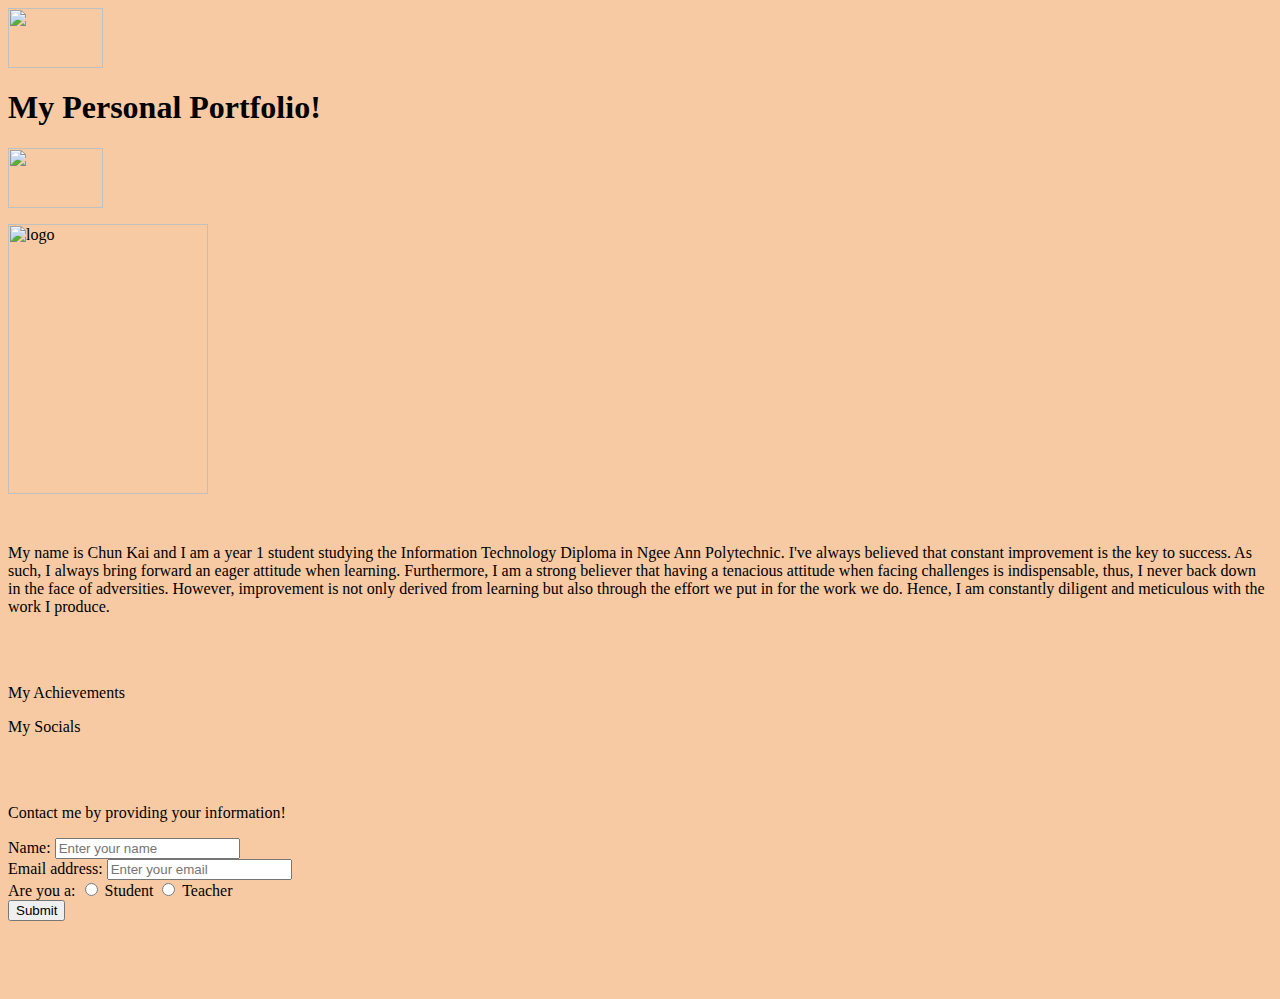
==== Html files/index.html @ 3ec85d9b "Assorting of files" ====
<html>
    <head>
        <meta charset="utf-8">
        <meta name="viewport" content="width=device-width">
        <title>About Me!</title>
        <link href="style.css" rel="stylesheet" type="text/css" />
    </head>
    <body style="background-color:#F7CAA3">
        <div class="flex-container">
            <img class="logo" src="https://www1.np.edu.sg/tas/aat/images/logo.gif"
            width="95px" height="60px">
            <h1 class="title-box">My Personal Portfolio!</h1>
            <img class="logo" src="https://zenprospect-production.s3.amazonaws.com/uploads/pictures/60b00073dafd290001c9f04a/picture"
            width="95px" height="60px">
        </div>
        <p><img class="logo" src="profile-image.jpeg" width="200" height="270" alt="logo"></p>
        <br>
        <div class="flex-container">
            <p class="big-box"> My name is Chun Kai and I am a year 1 student 
                studying the Information Technology Diploma in Ngee Ann Polytechnic.
                I've always believed that constant improvement is the key to 
                success. As such, I always bring forward an eager attitude when 
                learning. Furthermore, I am a strong believer that having a 
                tenacious attitude when facing challenges is indispensable, thus, 
                I never back down in the face of adversities. However, 
                improvement is not only derived from learning but also through 
                the effort we put in for the work we do. Hence, I am constantly
                diligent and meticulous with the work I produce.
            </p>
            <br>
        </div>
        <br>
        <div class="space-around">
            <a><p class="contact-box">My Achievements</p></a>
            <a><p class="contact-box">My Socials</p></a>
        </div>
        <br>
        <br>
        <div class="flex-container">
            <p class="contact-box">Contact me by providing your information!</p>
        </div>
        <div class="align">
            <form action="">
                <label for="name">Name:</label>
                <input type="text" id="name" placeholder="Enter your name" required>
                <br>
                <label for="email">Email address:</label>
                <input type="email" id="email" placeholder="Enter your email" required>
                <br>
                <label>Are you a: </label>
                <input type="radio" name="radio" id="student" required>
                <label for="student" class="option">Student</label>

                <input type="radio" name="radio" id="Teacher">
                <label for="Teacher" class="option">Teacher</label>
                <br>

                <button>Submit</button>

            </form>
        </div>
        <br>
        <br>
        <br>


    </body>
</html>
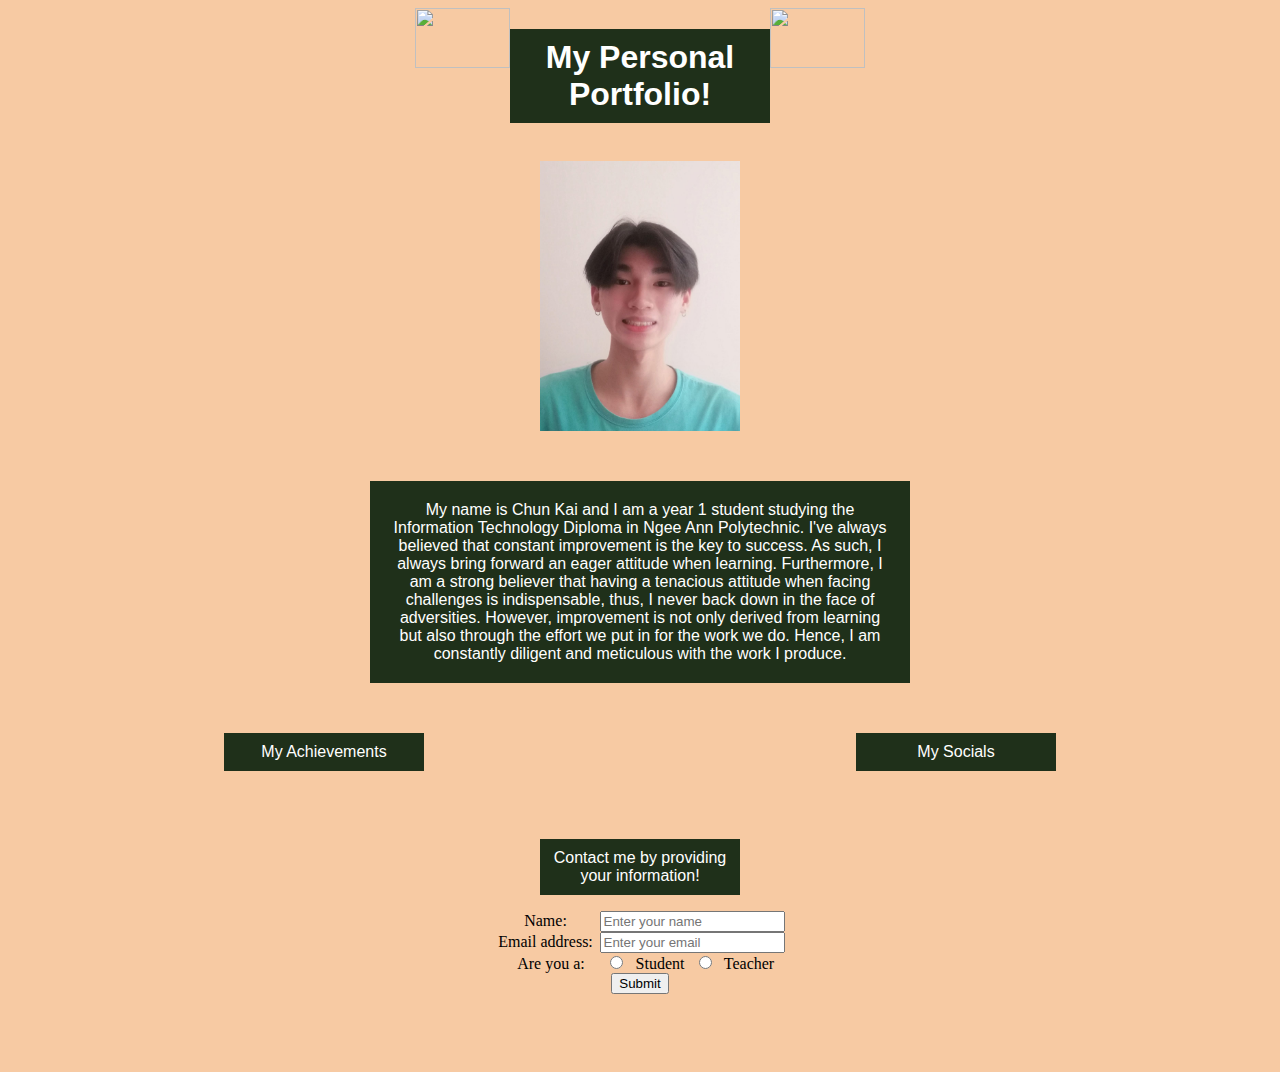
==== commit 25c3bead: "Linking of css and images from folders into html" ====
--- a/Html files/index.html
+++ b/Html files/index.html
@@ -3,7 +3,7 @@
         <meta charset="utf-8">
         <meta name="viewport" content="width=device-width">
         <title>About Me!</title>
-        <link href="style.css" rel="stylesheet" type="text/css" />
+        <link href="../CSS files/style.css" rel="stylesheet" type="text/css" />
     </head>
     <body style="background-color:#F7CAA3">
         <div class="flex-container">
@@ -13,7 +13,7 @@
             <img class="logo" src="https://zenprospect-production.s3.amazonaws.com/uploads/pictures/60b00073dafd290001c9f04a/picture"
             width="95px" height="60px">
         </div>
-        <p><img class="logo" src="profile-image.jpeg" width="200" height="270" alt="logo"></p>
+        <p><img class="logo" src="../Images/profile-image.jpeg" width="200" height="270" alt="logo"></p>
         <br>
         <div class="flex-container">
             <p class="big-box"> My name is Chun Kai and I am a year 1 student 
--- a/CSS files/style.css
+++ b/CSS files/style.css
@@ -0,0 +1,48 @@
+p{
+    text-align: center;
+    font-family: Arial, Helvetica, sans-serif;
+
+}
+h1{
+    text-align: center;
+    font-family: Arial, Helvetica, sans-serif;
+}
+.flex-container{
+    display: flex;
+    justify-content: center;
+}
+.big-box{
+    background-color: #1F301A;
+    color: white;
+    width: 500px;
+    padding: 20px;
+}
+.contact-box{
+    text-align: center;
+    background-color: #1F301A;
+    color: white;
+    width: 180px;
+    padding: 10px;
+}
+.title-box{
+    text-align: center;
+    background-color: #1F301A;
+    color: white;
+    width: 240px;
+    padding: 10px;
+}
+.align{
+    text-align: center;
+}
+label {
+    display: inline-block;
+    width: 100px;
+}
+.option {
+    display: inline-block;
+    width: 60px;
+}
+.space-around{
+    display: flex;
+    justify-content: space-around;
+}
